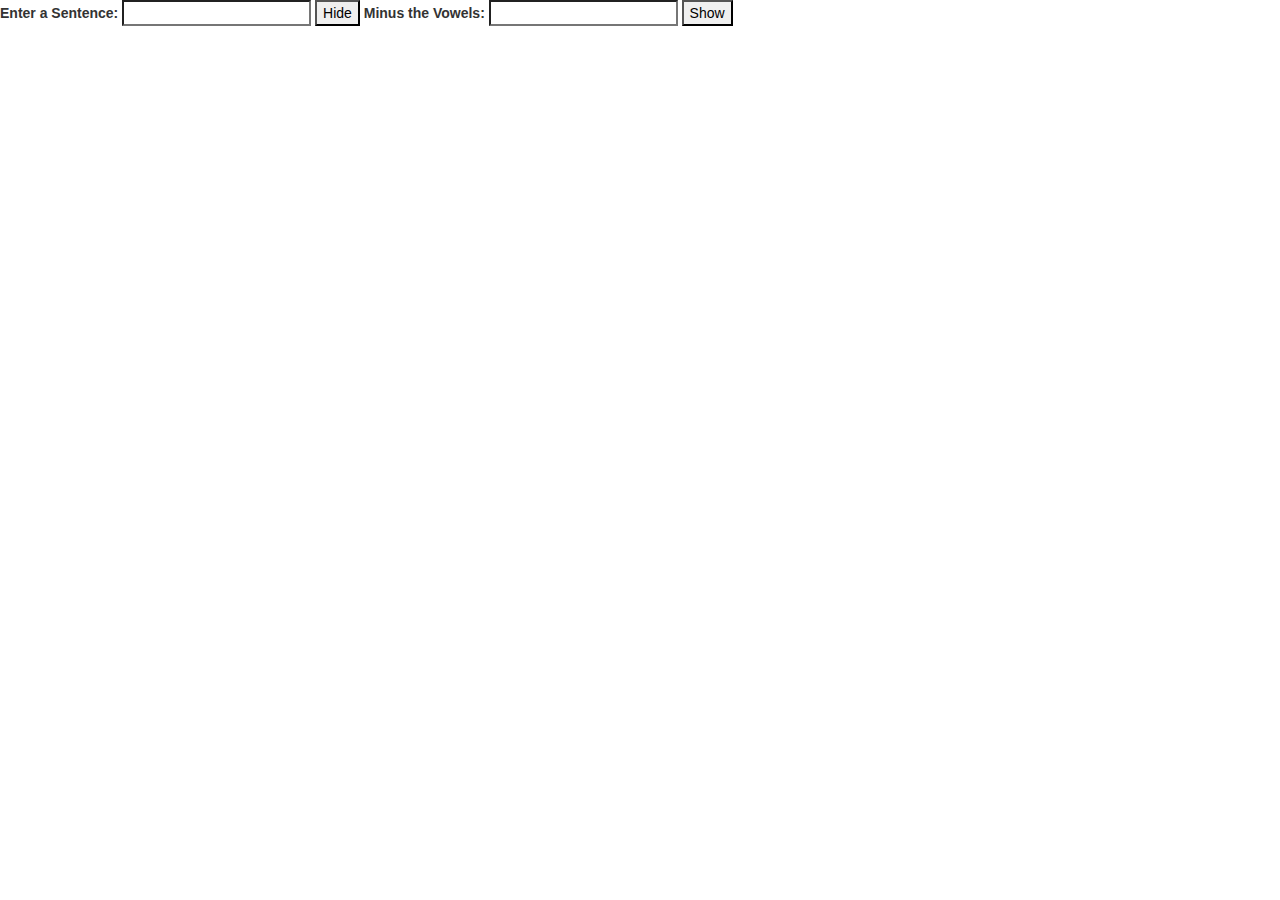
==== wordpuzzle.html @ 118a4cd2 "create sites playing with loops, including a function to spit out prime number up to user input" ====
<html>
  <head>
    <link rel="stylesheet" href="css/bootstrap.min.css" type="text/css">
    <link rel="stylesheet" href="css/bootstrap-theme.min.css" type="text/css">
    <link rel="stylesheet" href="css/mystyles.css" type="text/css">
    <script src="js/jquery-3.1.0.js" type="text/javascript"></script>
    <script src="js/bootstrap.min.js" type="text/javascript"></script>
    <script src="js/wordpuzzle.js" type="text/javascript"></script>
    <title></title>
  </head>
  <body>
    <form class="" action="index.html" method="post">
      <label for="">Enter a Sentence:</label>
      <input id="inputSentence" type="text" name="name" value="">
      <input id="buttonHide" type="button" name="name" value="Hide">
      <label for="">Minus the Vowels:</label>
      <input id="outputSentence" type="text" name="name" value="">
      <input id="buttonShow" type="button" name="name" value="Show">
    </form>



  </body>
</html>
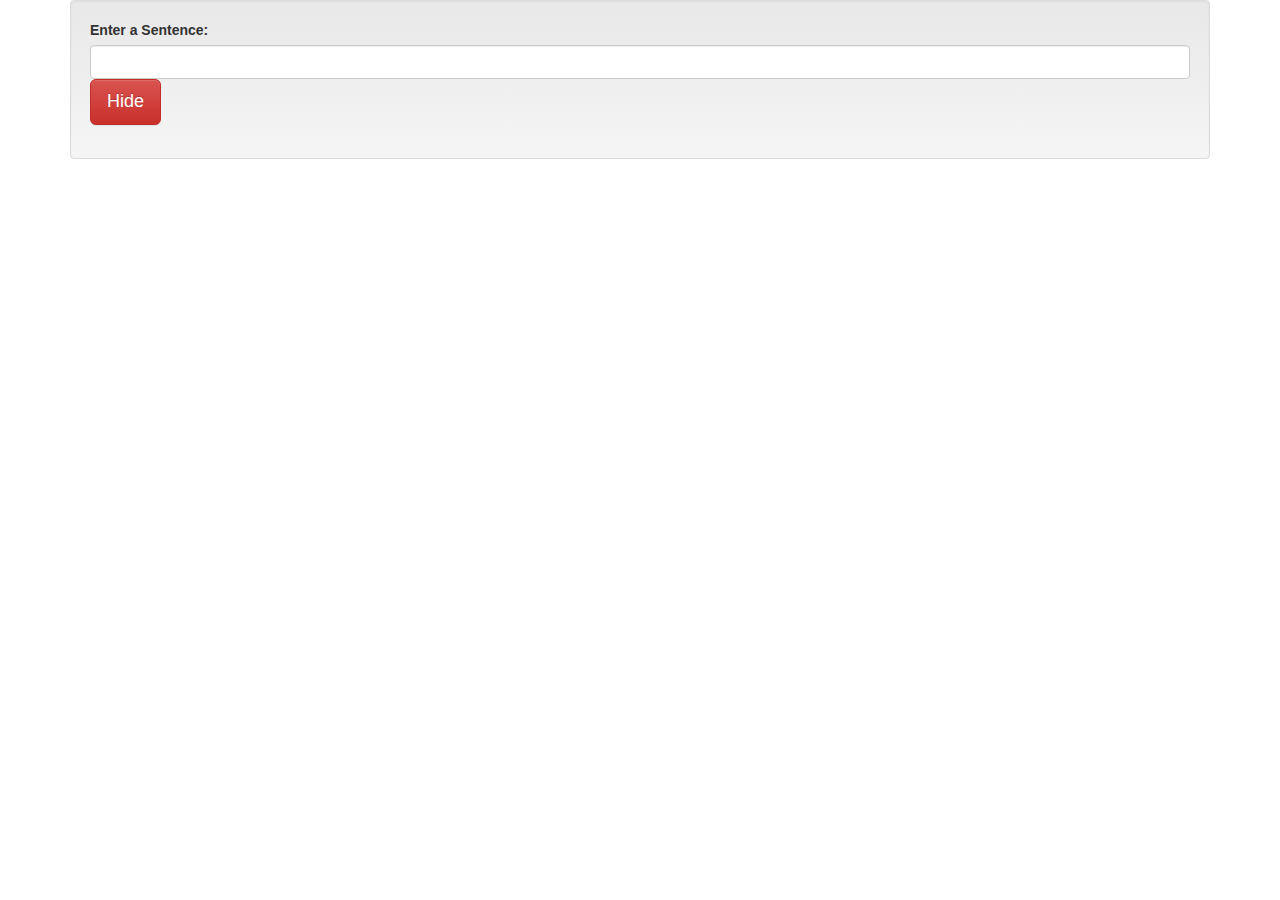
==== commit 6a13b067: "create a beauty and the beast version of hangman" ====
--- a/wordpuzzle.html
+++ b/wordpuzzle.html
@@ -2,21 +2,30 @@
   <head>
     <link rel="stylesheet" href="css/bootstrap.min.css" type="text/css">
     <link rel="stylesheet" href="css/bootstrap-theme.min.css" type="text/css">
-    <link rel="stylesheet" href="css/mystyles.css" type="text/css">
+    <link rel="stylesheet" href="css/wordpuzzle.css" type="text/css">
     <script src="js/jquery-3.1.0.js" type="text/javascript"></script>
     <script src="js/bootstrap.min.js" type="text/javascript"></script>
     <script src="js/wordpuzzle.js" type="text/javascript"></script>
     <title></title>
   </head>
   <body>
-    <form class="" action="index.html" method="post">
-      <label for="">Enter a Sentence:</label>
-      <input id="inputSentence" type="text" name="name" value="">
-      <input id="buttonHide" type="button" name="name" value="Hide">
-      <label for="">Minus the Vowels:</label>
-      <input id="outputSentence" type="text" name="name" value="">
-      <input id="buttonShow" type="button" name="name" value="Show">
-    </form>
+    <div class="container">
+      <div class="well">
+        <form class="" action="index.html" method="post">
+          <div id="input">
+            <label for="">Enter a Sentence:</label>
+            <input id="inputSentence" type="text" class="form-control">
+            <input class="btn btn-lg btn-danger" id="buttonHide" type="button" name="name" value="Hide">
+          </div>
+           <div id="output">
+             <label for="outputSentence">Minus the Vowels:</label>
+             <input id="outputSentence" type="text" class="form-control" readonly>
+             <input class="btn btn-lg btn-danger" id="buttonShow" type="button" name="name" value="Show">
+           </div>
+         </form>
+      </div>
+    </div>
+
 
 
 
--- a/css/wordpuzzle.css
+++ b/css/wordpuzzle.css
@@ -0,0 +1,3 @@
+#output {
+  display: none;
+}
